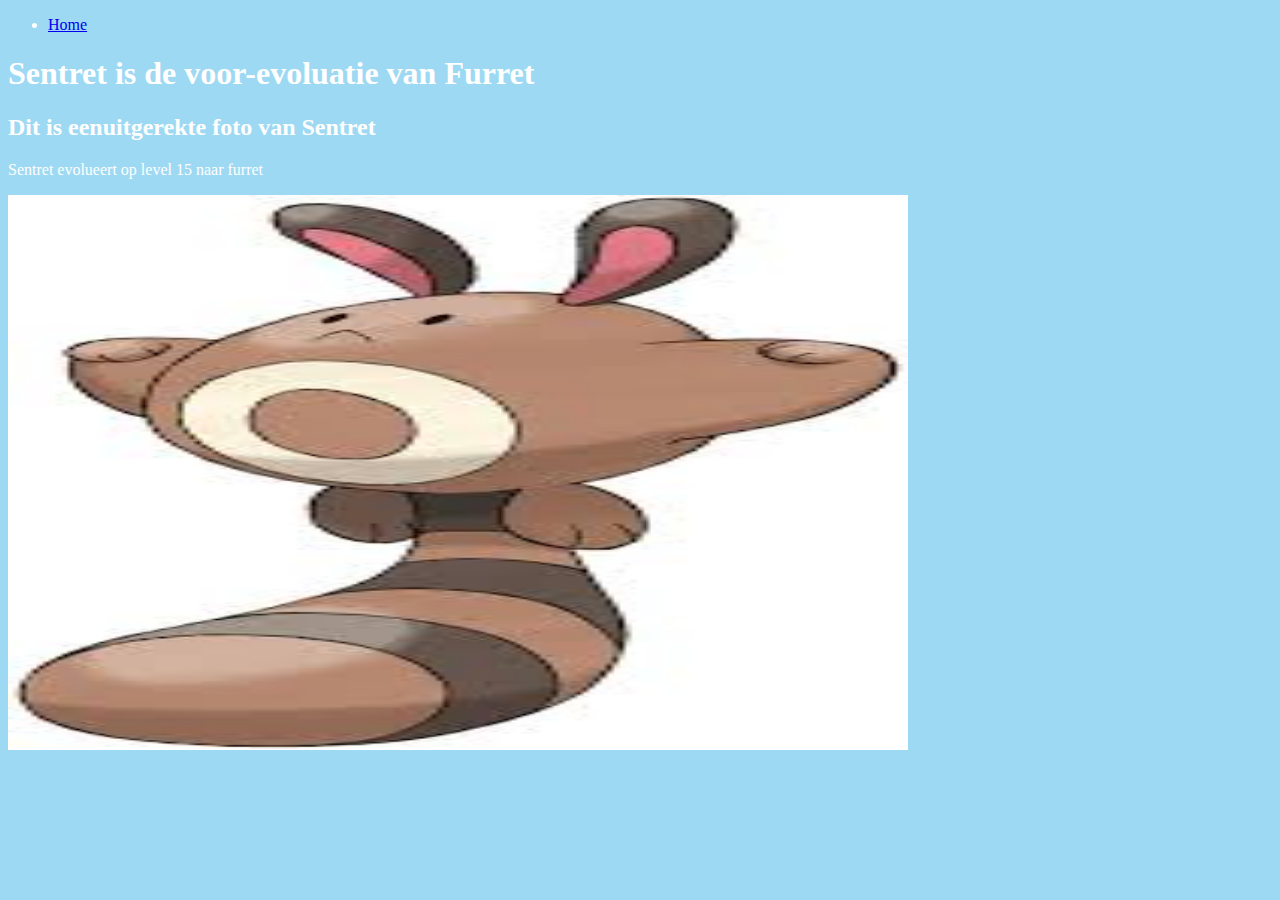
==== furrethome.html @ 06ed3cb1 "Add files via upload" ====
<!DOCTYPE html>
<HTML>
<HEAD>
  <link rel="stylesheet" href="styles.css"
<STYLE>
</STYLE>
  <META CHARSET="UTF-8">
<TITLE> Furret </TITLE>
</HEAD>
<BODY>
<ul>
<li><A href="index.html">Home</a></li>
</ul>
<H1> Sentret is de voor-evoluatie van Furret </H1>
<H2> Dit is eenuitgerekte foto van Sentret </H2>
<P> Sentret evolueert op level 15 naar furret </P>
<img src="setret.jfif" width="900" height="555">
</BODY>
</HTML>
---- styles.css ----
body {
background-color: #9DD9F3;
color: white
}
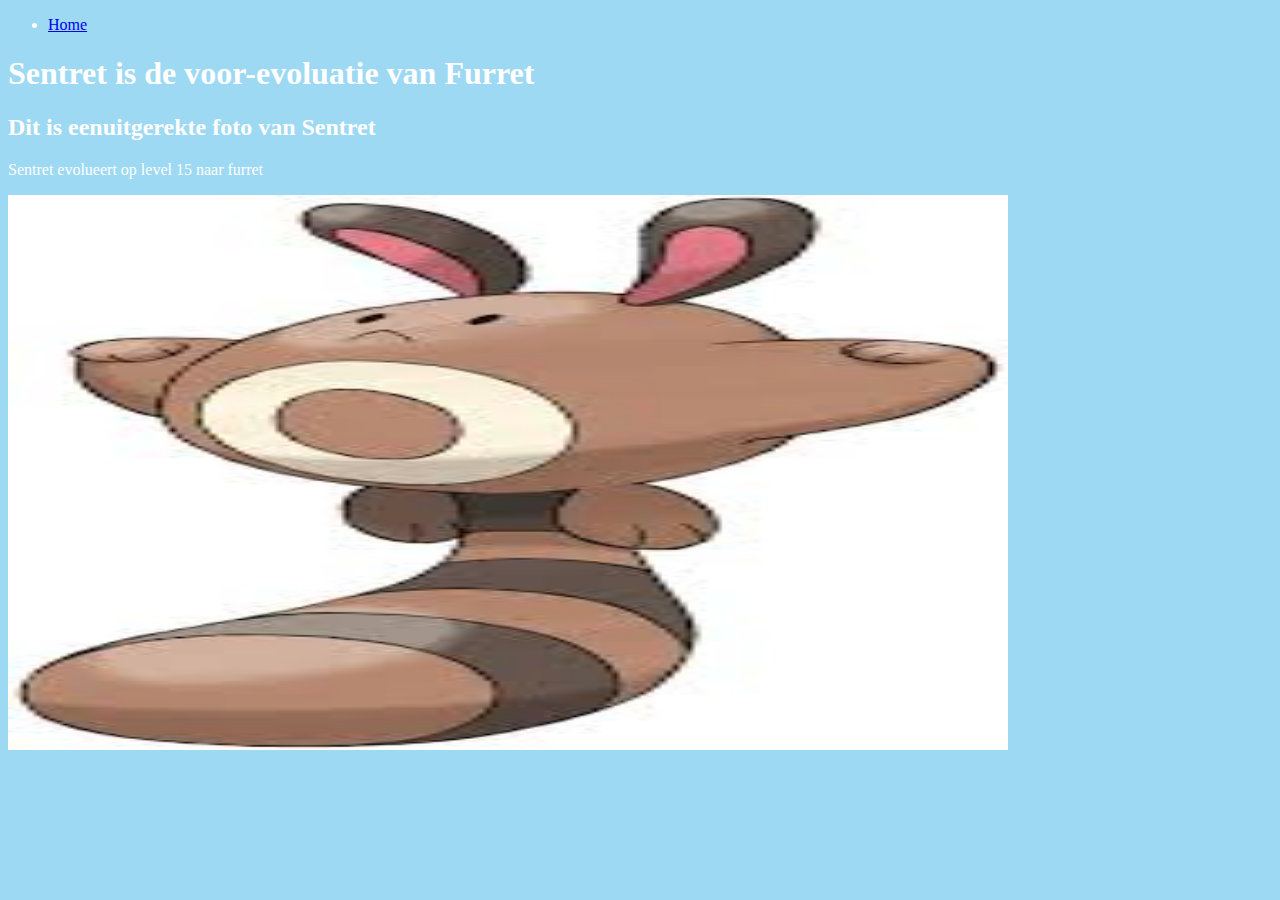
==== commit b6c86d6c: "Add files via upload" ====
--- a/furrethome.html
+++ b/furrethome.html
@@ -14,6 +14,6 @@
 <H1> Sentret is de voor-evoluatie van Furret </H1>
 <H2> Dit is eenuitgerekte foto van Sentret </H2>
 <P> Sentret evolueert op level 15 naar furret </P>
-<img src="setret.jfif" width="900" height="555">
+<img src="setret.jfif" width="1000" height="555">
 </BODY>
 </HTML>
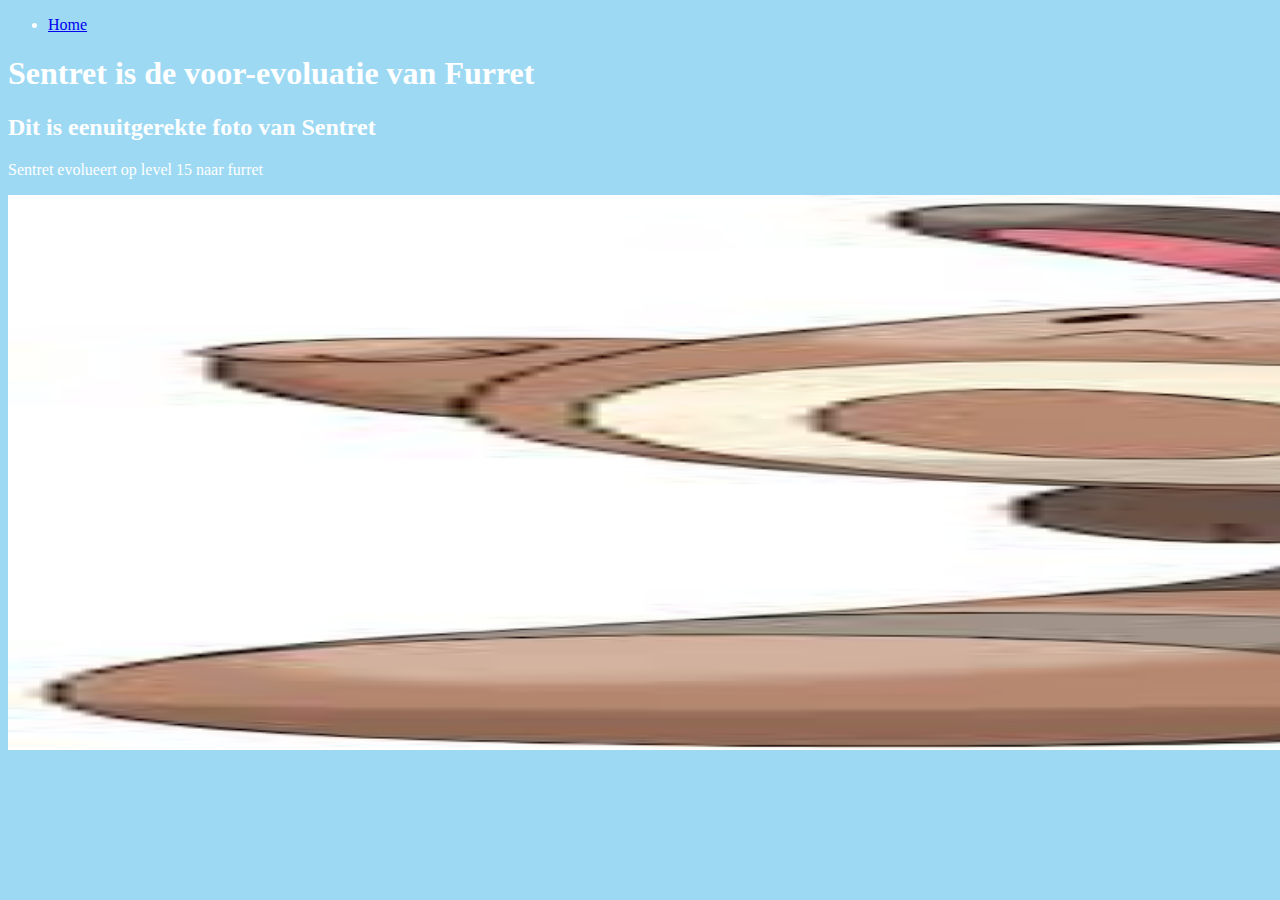
==== commit 18c3ea60: "Add files via upload" ====
--- a/furrethome.html
+++ b/furrethome.html
@@ -14,6 +14,6 @@
 <H1> Sentret is de voor-evoluatie van Furret </H1>
 <H2> Dit is eenuitgerekte foto van Sentret </H2>
 <P> Sentret evolueert op level 15 naar furret </P>
-<img src="setret.jfif" width="1000" height="555">
+<img src="setret.jfif" width="3000" height="555">
 </BODY>
 </HTML>
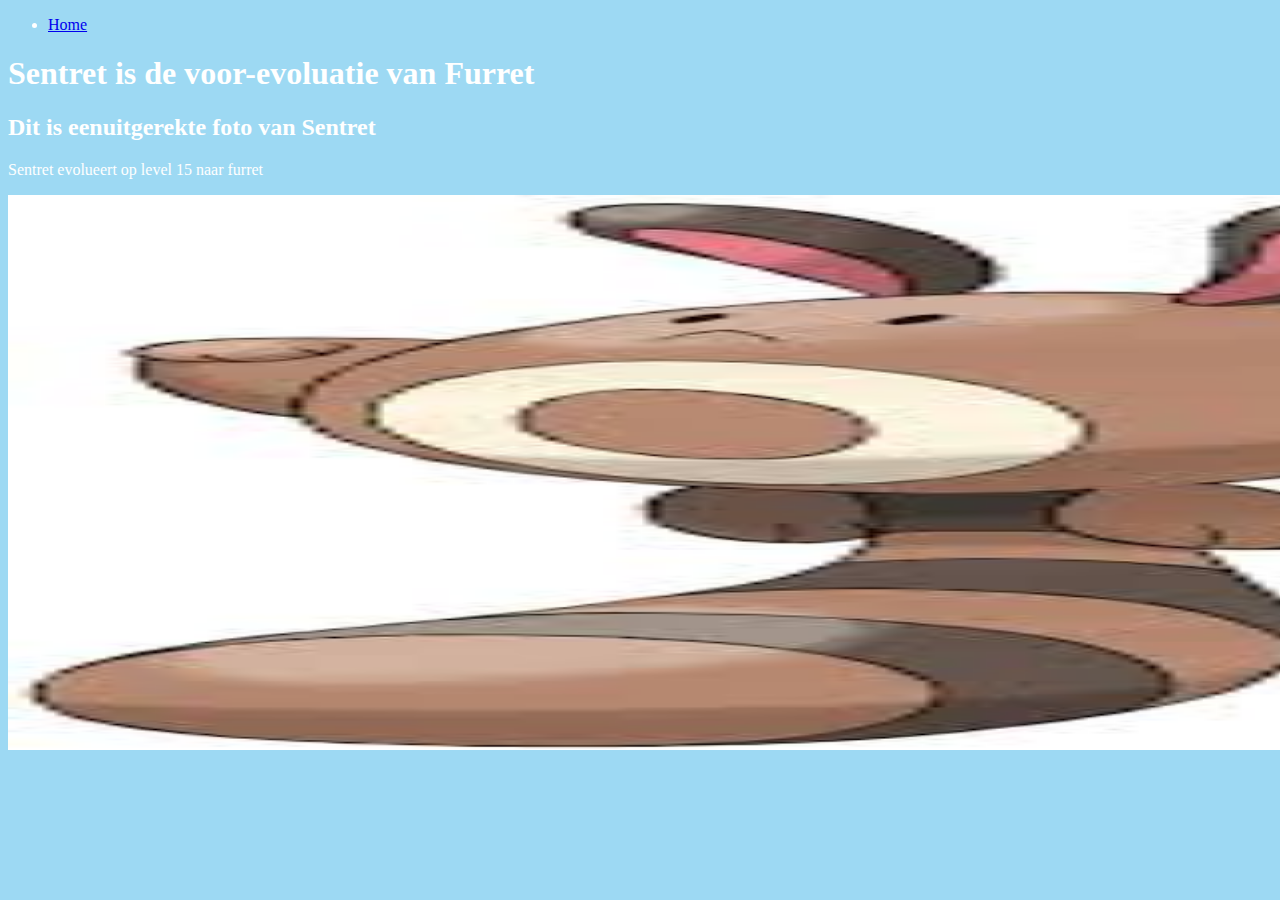
==== commit 9f0ed9b6: "Add files via upload" ====
--- a/furrethome.html
+++ b/furrethome.html
@@ -3,17 +3,17 @@
 <HEAD>
   <link rel="stylesheet" href="styles.css"
 <STYLE>
+<BODY>
 </STYLE>
   <META CHARSET="UTF-8">
 <TITLE> Furret </TITLE>
 </HEAD>
-<BODY>
 <ul>
 <li><A href="index.html">Home</a></li>
 </ul>
 <H1> Sentret is de voor-evoluatie van Furret </H1>
 <H2> Dit is eenuitgerekte foto van Sentret </H2>
 <P> Sentret evolueert op level 15 naar furret </P>
-<img src="setret.jfif" width="3000" height="555">
+<img src="setret.jfif" width="1905" height="555">
 </BODY>
 </HTML>
